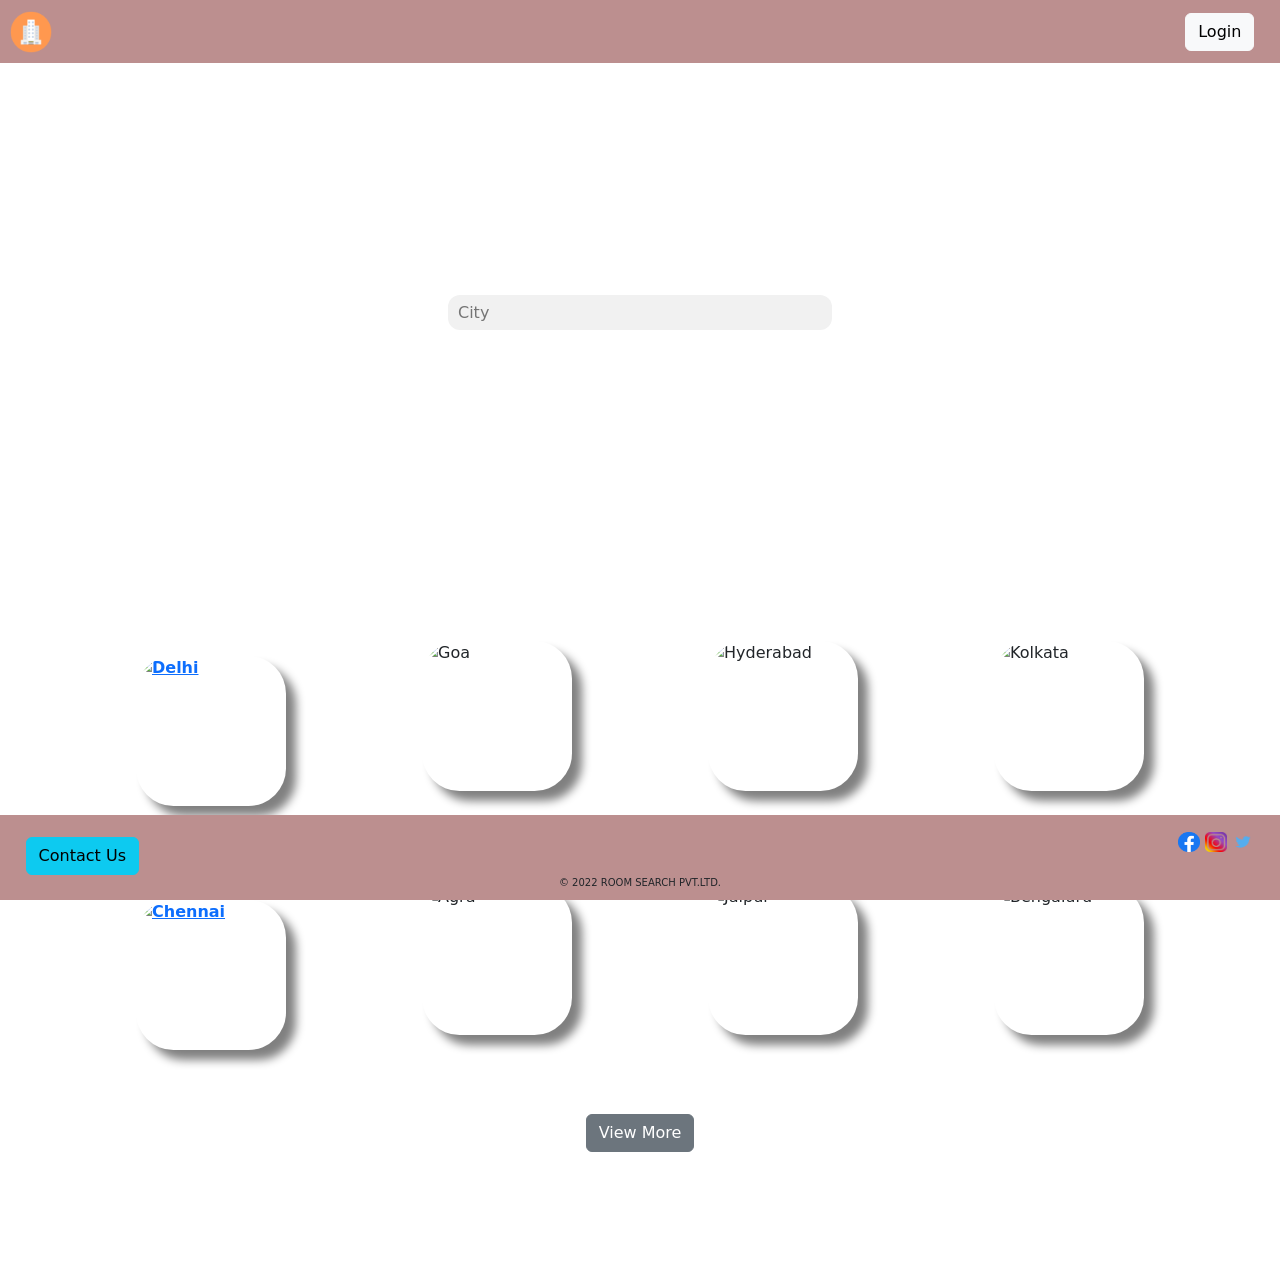
==== index.html @ f50f1df7 "Add files via upload" ====
<!DOCTYPE html>
<html lang="en">
  <head>
    <meta charset="UTF-8" />
    <meta http-equiv="X-UA-Compatible" content="IE=edge" />
    <meta name="viewport" content="width=device-width, initial-scale=1.0" />
    <title>Index</title>
    <link rel="stylesheet" href="styles/index.css" />
    <link rel="stylesheet" href="styles/common.css" />
    <link
      href="https://fonts.googleapis.com/css2?family=Ubuntu&display=swap"
      rel="stylesheet"
    />
    <!-- CSS only -->
    <link
      href="https://cdn.jsdelivr.net/npm/bootstrap@5.2.0-beta1/dist/css/bootstrap.min.css"
      rel="stylesheet"
      integrity="sha384-0evHe/X+R7YkIZDRvuzKMRqM+OrBnVFBL6DOitfPri4tjfHxaWutUpFmBp4vmVor"
      crossorigin="anonymous"
    />
    <!-- JavaScript Bundle with Popper -->
    <script
      src="https://cdn.jsdelivr.net/npm/bootstrap@5.2.0-beta1/dist/js/bootstrap.bundle.min.js"
      integrity="sha384-pprn3073KE6tl6bjs2QrFaJGz5/SUsLqktiwsUTF55Jfv3qYSDhgCecCxMW52nD2"
      crossorigin="anonymous"
    ></script>
    <script src="scripts/common.js"></script>
  </head>

  <body>
    <div class="main-container">
      <my-header class="header" id="header"></my-header>

      <section class="content">
        <form class="search-bar">
          <input class="search_bar" type="text" placeholder="City" />
        </form>

        <div class="core-img">
          <a href="list.html">
            <div class="img-container">
              <img
                class="core_main-img"
                src="https://media-cdn.tripadvisor.com/media/photo-s/15/33/fe/a2/new-delhi.jpg"
                alt="Delhi"
              />
              <div class="overlay">
                <div class="text">Delhi</div>
              </div>
            </div>
          </a>

          <div class="img-container">
            <img
              src="https://media-cdn.tripadvisor.com/media/photo-s/15/33/fc/f0/goa.jpg"
              alt="Goa"
              class="core_main-img"
            />
            <div class="overlay">
              <div class="text">Goa</div>
            </div>
          </div>

          <div class="img-container">
            <img
              src="https://media-cdn.tripadvisor.com/media/photo-s/0f/98/f7/df/charminar.jpg"
              alt="Hyderabad"
              class="core_main-img"
            />
            <div class="overlay">
              <div class="text">Hyderabad</div>
            </div>
          </div>

          <div class="img-container">
            <img
              src="https://media-cdn.tripadvisor.com/media/photo-s/15/33/fe/ac/kolkata-calcutta.jpg"
              alt="Kolkata"
              class="core_main-img"
            />
            <div class="overlay">
              <div class="text">Kolkata</div>
            </div>
          </div>
        </div>
        <div class="core-img">
          <a href="list.html">
            <div class="img-container">
              <img
                class="core_main-img"
                src="https://media-cdn.tripadvisor.com/media/photo-s/15/4d/46/b8/chennai-madras.jpg"
                alt="Chennai"
              />
              <div class="overlay">
                <div class="text">Chennai</div>
              </div>
            </div>
          </a>

          <div class="img-container">
            <img
              src="https://media-cdn.tripadvisor.com/media/photo-s/15/33/fc/fc/agra.jpg"
              alt="Agra"
              class="core_main-img"
            />
            <div class="overlay">
              <div class="text">Agra</div>
            </div>
          </div>

          <div class="img-container">
            <img
              src="https://media-cdn.tripadvisor.com/media/photo-s/10/a3/3b/8a/screenshot-2017-09-12.jpg"
              alt="Jaipur"
              class="core_main-img"
            />
            <div class="overlay">
              <div class="text">Jaipur</div>
            </div>
          </div>

          <div class="img-container">
            <img
              src="https://media-cdn.tripadvisor.com/media/photo-s/0c/d2/2f/7a/palace-from-the-outside.jpg"
              alt="Bengaluru"
              class="core_main-img"
            />
            <div class="overlay">
              <div class="text">Bengaluru</div>
            </div>
          </div>
        </div>

        <a class="btn-view_more" href="#">
          <div class="anchor">
            <button onclick="expand()" class="btn btn-secondary" id="viewless">
              View More
            </button>
          </div>
        </a>
      </section>
      <my-footer></my-footer>
    </div>
  </body>
</html>
---- styles/index.css ----
.core-img {
  margin: 4rem auto;
  display: flex;
  align-items: center;
  justify-content: space-evenly;
}

.img-container {
  position: relative;
  width: auto;
}

.img-container:hover .overlay {
  opacity: 1;
}

.core_main-img {
  display: block;
  height: 150px;
  width: 150px;
  border-radius: 25%;
  box-shadow: 10px 10px 10px grey;
}

.overlay {
  border-radius: 25%;
  position: absolute;
  top: 0;
  bottom: 0;
  left: 0;
  right: 0;
  height: auto;
  width: auto;
  opacity: 0;
  transition: 0.5s ease;
  background-color: rgba(40, 40, 40, 0.613);
}

.text {
  color: white;
  font-size: 20px;
  position: absolute;
  top: 50%;
  left: 50%;
  -webkit-transform: translate(-50%, -50%);
  -ms-transform: translate(-50%, -50%);
  transform: translate(-50%, -50%);
  text-align: center;
}

.img-container:hover .overlay {
  opacity: 1;
}

.search-bar {
  background-image: url('https://media-cdn.tripadvisor.com/media/photo-o/14/10/2e/af/india.jpg');
  background-repeat: no-repeat;
  background-size: cover;
  align-items: center;
  height: 500px;
  width: 100%;
  display: flex;
  justify-content: space-around;
  /* align-content: space-around; */
}

.search_bar {
  height: 7%;
  outline: none;
  border: 1px #ffffff00;
  background-color: #f1f1f1;
  padding-left: 10px;
  font-size: 16px;
  width: 30%;
  border-radius: 12px;
}

.btn-view_more {
  display: flex;
  align-items: center;
  justify-content: space-around;
  align-content: stretch;
}

.content {
  padding-top: 3.9rem;
}

@media screen and (min-device-width: 576px) and (max-device-width: 768px) {

  /* STYLES HERE */
  article {
    height: 1000px;
    display: flex;
    flex-direction: column;
  }

  article .cards {
    display: grid;
    grid-template-columns: auto auto;
    justify-content: space-evenly;
    align-content: space-evenly;

    align-items: center;
    margin-top: 20px;
    /* margin-left: 15%; */
    /* margin-right: 15%; */
    height: 450px;
    /* width: 600px; */
  }

  article .cards .card {
    display: flex;
    justify-content: center;
    align-items: center;
    width: 150px;
  }
}

@media screen and (max-device-width: 576px) {
  article {
    height: 1280px;
    display: flex;
    flex-direction: column;
  }

  article .search form input {
    width: 250px;
    border: 1px solid white;
    background-color: #f1f1f1;
    padding: 10px;
    font-size: 16px;
    border-radius: 12px;
    outline: none;
  }

  article .cards {
    /* grid-template-columns: auto; */
    justify-content: space-evenly;
    align-content: space-evenly;

    align-items: center;
    margin-top: 140px;
    margin-bottom: 140px;
    /* margin-left: 15%; */
    /* margin-right: 15%; */
    height: 450px;
    /* width: 600px; */
  }

  article .cards .card {
    position: relative;
    display: flex;
    justify-content: center;
    align-items: center;
    width: 150px;
    margin-bottom: 20px;
  }
}

#none {
  display: none;
}
---- styles/common.css ----
body {
  margin: 0;
  background-color: #e0e0e0;
  font-family: 'Ubuntu', sans-serif;
}

.header-logo {
  margin-top: 0;
}

a {
  text-decoration: none;
  color: black;
  font-weight: bold;
  margin-top: 30px;
}

.header {
  height: 63px;

  top: 0;
  display: flex;
  justify-content: space-between;
  align-items: center;
  position: fixed;
  width: 100%;
  overflow: hidden;
}

.footer {
  position: fixed;
  left: 0;
  bottom: 0;
  width: 100%;
}

.index-footer {
  display: flex;
  justify-content: space-between;
  align-items: center;
  margin: auto 2%;
  height: 60px;
  align-content: flex-end;
  flex-wrap: wrap;
}

.contact-ftr,
.social-icons {
  align-items: center;
}

.copy_right-ftr {
  padding-bottom: 10px;
  text-align: center;
}

.copy_right-p {
  font-size: 10px;
  margin: 0;
}

.login-tag {
  margin-right: 2%;
}

.logo-img {
  margin-left: 1%;
  width: 60px;
}

.header,
.footer {
  background-color: #bc8f8f;
}

.social-icon {
  height: 20px;
  width: 22px;
  /* margin-right: 2%; */
}

.main-container {
  position: relative;
  min-height: 100vh;
}

.content {
  padding-bottom: 7rem;
}

/* 
.contact_us {
  margin-left: 2%;
} */

.checked {
  color: orange;
}

@media screen and (max-device-width: 576px) {
  footer {
    background-color: rosybrown;
    display: flex;
    align-items: center;
    height: 90px;
    position: fixed;
    width: 100%;
    bottom: 0px;
  }

  footer .btn {
    width: 105px;
    height: 35px;
  }

  footer p {
    position: absolute;
    left: 38%;
    /* float: center; */
    font-size: 10px;
    top: 5px;
  }
}
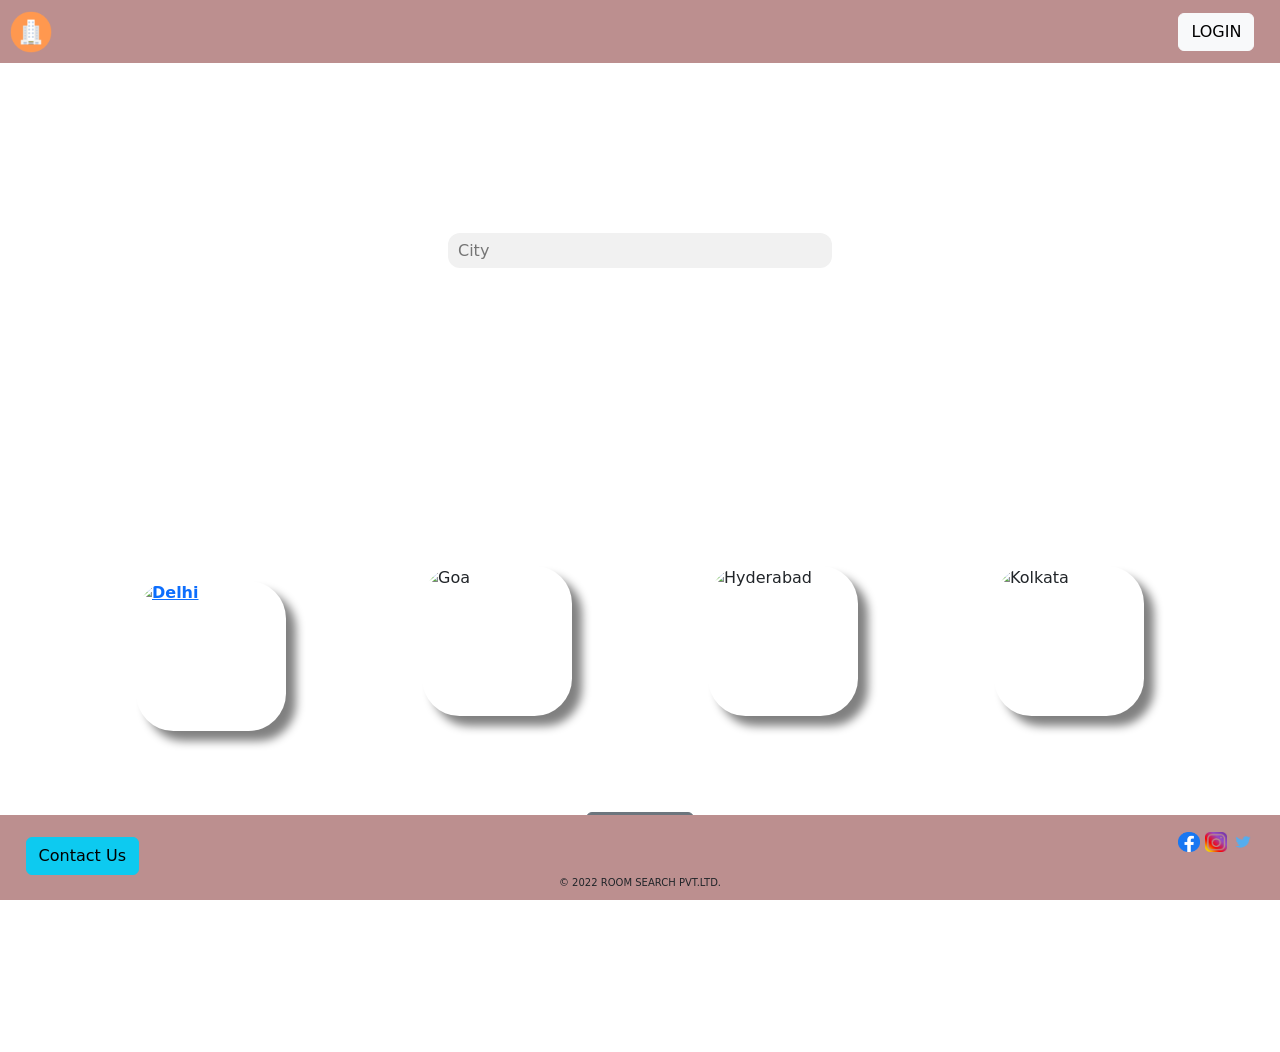
==== commit e5588917: "Checkpoint 11 Checkpoint 11" ====
--- a/index.html
+++ b/index.html
@@ -1,96 +1,76 @@
 <!DOCTYPE html>
 <html lang="en">
-  <head>
-    <meta charset="UTF-8" />
-    <meta http-equiv="X-UA-Compatible" content="IE=edge" />
-    <meta name="viewport" content="width=device-width, initial-scale=1.0" />
-    <title>Index</title>
-    <link rel="stylesheet" href="styles/index.css" />
-    <link rel="stylesheet" href="styles/common.css" />
-    <link
-      href="https://fonts.googleapis.com/css2?family=Ubuntu&display=swap"
-      rel="stylesheet"
-    />
-    <!-- CSS only -->
-    <link
-      href="https://cdn.jsdelivr.net/npm/bootstrap@5.2.0-beta1/dist/css/bootstrap.min.css"
-      rel="stylesheet"
-      integrity="sha384-0evHe/X+R7YkIZDRvuzKMRqM+OrBnVFBL6DOitfPri4tjfHxaWutUpFmBp4vmVor"
-      crossorigin="anonymous"
-    />
-    <!-- JavaScript Bundle with Popper -->
-    <script
-      src="https://cdn.jsdelivr.net/npm/bootstrap@5.2.0-beta1/dist/js/bootstrap.bundle.min.js"
-      integrity="sha384-pprn3073KE6tl6bjs2QrFaJGz5/SUsLqktiwsUTF55Jfv3qYSDhgCecCxMW52nD2"
-      crossorigin="anonymous"
-    ></script>
-    <script src="scripts/common.js"></script>
-  </head>
 
-  <body>
-    <div class="main-container">
-      <my-header class="header" id="header"></my-header>
+<head>
+  <meta charset="UTF-8" />
+  <meta http-equiv="X-UA-Compatible" content="IE=edge" />
+  <meta name="viewport" content="width=device-width, initial-scale=1.0" />
+  <title>Index</title>
+  <link rel="stylesheet" href="styles/index.css" />
+  <link rel="stylesheet" href="styles/common.css" />
+  <link href="https://fonts.googleapis.com/css2?family=Ubuntu&display=swap" rel="stylesheet" />
+  <!-- CSS only -->
+  <link href="https://cdn.jsdelivr.net/npm/bootstrap@5.2.0-beta1/dist/css/bootstrap.min.css" rel="stylesheet"
+    integrity="sha384-0evHe/X+R7YkIZDRvuzKMRqM+OrBnVFBL6DOitfPri4tjfHxaWutUpFmBp4vmVor" crossorigin="anonymous" />
+  <!-- JavaScript Bundle with Popper -->
+  <script src="https://ajax.googleapis.com/ajax/libs/jquery/3.6.0/jquery.min.js"></script>
+  <script src="https://cdn.jsdelivr.net/npm/bootstrap@5.2.0-beta1/dist/js/bootstrap.bundle.min.js"
+    integrity="sha384-pprn3073KE6tl6bjs2QrFaJGz5/SUsLqktiwsUTF55Jfv3qYSDhgCecCxMW52nD2"
+    crossorigin="anonymous"></script>
+</head>
 
-      <section class="content">
-        <form class="search-bar">
-          <input class="search_bar" type="text" placeholder="City" />
-        </form>
+<body>
+  <div class="main-container">
+    <my-header class="header" id="header"></my-header>
 
+    <section class="content">
+      <form class="search-bar" autocomplete="off">
+        <input class="search_bar" type="text" placeholder="City" />
+      </form>
+
+      <!-- <div class=" showContent "> -->
+      <div class="core-img">
+        <a href="list.html">
+          <div class="img-container">
+            <img class="core_main-img" src="https://media-cdn.tripadvisor.com/media/photo-s/15/33/fe/a2/new-delhi.jpg"
+              alt="Delhi" />
+            <div class="overlay">
+              <div class="text">Delhi</div>
+            </div>
+          </div>
+        </a>
+
+        <div class="img-container">
+          <img src="https://media-cdn.tripadvisor.com/media/photo-s/15/33/fc/f0/goa.jpg" alt="Goa"
+            class="core_main-img" />
+          <div class="overlay">
+            <div class="text">Goa</div>
+          </div>
+        </div>
+
+        <div class="img-container">
+          <img src="https://media-cdn.tripadvisor.com/media/photo-s/0f/98/f7/df/charminar.jpg" alt="Hyderabad"
+            class="core_main-img" />
+          <div class="overlay">
+            <div class="text">Hyderabad</div>
+          </div>
+        </div>
+
+        <div class="img-container">
+          <img src="https://media-cdn.tripadvisor.com/media/photo-s/15/33/fe/ac/kolkata-calcutta.jpg" alt="Kolkata"
+            class="core_main-img" />
+          <div class="overlay">
+            <div class="text">Kolkata</div>
+          </div>
+        </div>
+      </div>
+
+      <div id="view-more-city-cards">
         <div class="core-img">
           <a href="list.html">
             <div class="img-container">
-              <img
-                class="core_main-img"
-                src="https://media-cdn.tripadvisor.com/media/photo-s/15/33/fe/a2/new-delhi.jpg"
-                alt="Delhi"
-              />
-              <div class="overlay">
-                <div class="text">Delhi</div>
-              </div>
-            </div>
-          </a>
-
-          <div class="img-container">
-            <img
-              src="https://media-cdn.tripadvisor.com/media/photo-s/15/33/fc/f0/goa.jpg"
-              alt="Goa"
-              class="core_main-img"
-            />
-            <div class="overlay">
-              <div class="text">Goa</div>
-            </div>
-          </div>
-
-          <div class="img-container">
-            <img
-              src="https://media-cdn.tripadvisor.com/media/photo-s/0f/98/f7/df/charminar.jpg"
-              alt="Hyderabad"
-              class="core_main-img"
-            />
-            <div class="overlay">
-              <div class="text">Hyderabad</div>
-            </div>
-          </div>
-
-          <div class="img-container">
-            <img
-              src="https://media-cdn.tripadvisor.com/media/photo-s/15/33/fe/ac/kolkata-calcutta.jpg"
-              alt="Kolkata"
-              class="core_main-img"
-            />
-            <div class="overlay">
-              <div class="text">Kolkata</div>
-            </div>
-          </div>
-        </div>
-        <div class="core-img">
-          <a href="list.html">
-            <div class="img-container">
-              <img
-                class="core_main-img"
-                src="https://media-cdn.tripadvisor.com/media/photo-s/15/4d/46/b8/chennai-madras.jpg"
-                alt="Chennai"
-              />
+              <img class="core_main-img"
+                src="https://media-cdn.tripadvisor.com/media/photo-s/15/4d/46/b8/chennai-madras.jpg" alt="Chennai" />
               <div class="overlay">
                 <div class="text">Chennai</div>
               </div>
@@ -98,48 +78,45 @@
           </a>
 
           <div class="img-container">
-            <img
-              src="https://media-cdn.tripadvisor.com/media/photo-s/15/33/fc/fc/agra.jpg"
-              alt="Agra"
-              class="core_main-img"
-            />
+            <img src="https://media-cdn.tripadvisor.com/media/photo-s/15/33/fc/fc/agra.jpg" alt="Agra"
+              class="core_main-img" />
             <div class="overlay">
               <div class="text">Agra</div>
             </div>
           </div>
 
           <div class="img-container">
-            <img
-              src="https://media-cdn.tripadvisor.com/media/photo-s/10/a3/3b/8a/screenshot-2017-09-12.jpg"
-              alt="Jaipur"
-              class="core_main-img"
-            />
+            <img src="https://media-cdn.tripadvisor.com/media/photo-s/10/a3/3b/8a/screenshot-2017-09-12.jpg"
+              alt="Jaipur" class="core_main-img" />
             <div class="overlay">
               <div class="text">Jaipur</div>
             </div>
           </div>
 
           <div class="img-container">
-            <img
-              src="https://media-cdn.tripadvisor.com/media/photo-s/0c/d2/2f/7a/palace-from-the-outside.jpg"
-              alt="Bengaluru"
-              class="core_main-img"
-            />
+            <img src="https://media-cdn.tripadvisor.com/media/photo-s/0c/d2/2f/7a/palace-from-the-outside.jpg"
+              alt="Bengaluru" class="core_main-img" />
             <div class="overlay">
               <div class="text">Bengaluru</div>
             </div>
           </div>
         </div>
+      </div>
 
-        <a class="btn-view_more" href="#">
-          <div class="anchor">
-            <button onclick="expand()" class="btn btn-secondary" id="viewless">
-              View More
-            </button>
-          </div>
+
+      <div class="anchor btn-view">
+        <a id="view-more">
+          <button class="more-Btn btn btn-secondary btn-view_more" id="view_more">
+            View More
+          </button>
         </a>
-      </section>
-      <my-footer></my-footer>
-    </div>
-  </body>
-</html>
+      </div>
+
+    </section>
+    <my-footer></my-footer>
+  </div>
+  <script src="scripts/index.js"></script>
+  <script src="scripts/common.js"></script>
+</body>
+
+</html>
--- a/styles/index.css
+++ b/styles/index.css
@@ -1,17 +1,34 @@
-.core-img {
-  margin: 4rem auto;
-  display: flex;
-  align-items: center;
-  justify-content: space-evenly;
-}
-
 .img-container {
   position: relative;
   width: auto;
 }
 
+.core-img {
+  display: flex;
+  align-items: center;  
+  justify-content: space-evenly;
+  padding: 4% 0%;
+}
+
+.city-image {
+  height: 150px;
+  width: 150px;
+  border-radius: 25%;
+  box-shadow: 10px 10px 10px grey;
+}
+
 .img-container:hover .overlay {
   opacity: 1;
+}
+
+#view-more {
+  margin-bottom: 7%;
+  display: flex;
+  justify-content: center;
+}
+
+#view-more-city-cards {
+  display: none;
 }
 
 .core_main-img {
@@ -75,89 +92,17 @@
   border-radius: 12px;
 }
 
-.btn-view_more {
+.btn-view {
   display: flex;
   align-items: center;
   justify-content: space-around;
   align-content: stretch;
 }
 
-.content {
+/* .content {
   padding-top: 3.9rem;
-}
-
-@media screen and (min-device-width: 576px) and (max-device-width: 768px) {
-
-  /* STYLES HERE */
-  article {
-    height: 1000px;
-    display: flex;
-    flex-direction: column;
-  }
-
-  article .cards {
-    display: grid;
-    grid-template-columns: auto auto;
-    justify-content: space-evenly;
-    align-content: space-evenly;
-
-    align-items: center;
-    margin-top: 20px;
-    /* margin-left: 15%; */
-    /* margin-right: 15%; */
-    height: 450px;
-    /* width: 600px; */
-  }
-
-  article .cards .card {
-    display: flex;
-    justify-content: center;
-    align-items: center;
-    width: 150px;
-  }
-}
-
-@media screen and (max-device-width: 576px) {
-  article {
-    height: 1280px;
-    display: flex;
-    flex-direction: column;
-  }
-
-  article .search form input {
-    width: 250px;
-    border: 1px solid white;
-    background-color: #f1f1f1;
-    padding: 10px;
-    font-size: 16px;
-    border-radius: 12px;
-    outline: none;
-  }
-
-  article .cards {
-    /* grid-template-columns: auto; */
-    justify-content: space-evenly;
-    align-content: space-evenly;
-
-    align-items: center;
-    margin-top: 140px;
-    margin-bottom: 140px;
-    /* margin-left: 15%; */
-    /* margin-right: 15%; */
-    height: 450px;
-    /* width: 600px; */
-  }
-
-  article .cards .card {
-    position: relative;
-    display: flex;
-    justify-content: center;
-    align-items: center;
-    width: 150px;
-    margin-bottom: 20px;
-  }
-}
-
+} */
+/* 
 #none {
   display: none;
-}
+} */
--- a/styles/common.css
+++ b/styles/common.css
@@ -68,6 +68,15 @@
   width: 60px;
 }
 
+#loginBtn {
+  margin-right: 2%;
+}
+
+#login-form {
+  display: flex;
+  flex-direction: column;
+}
+
 .header,
 .footer {
   background-color: #bc8f8f;
@@ -120,4 +129,4 @@
     font-size: 10px;
     top: 5px;
   }
-}
+}
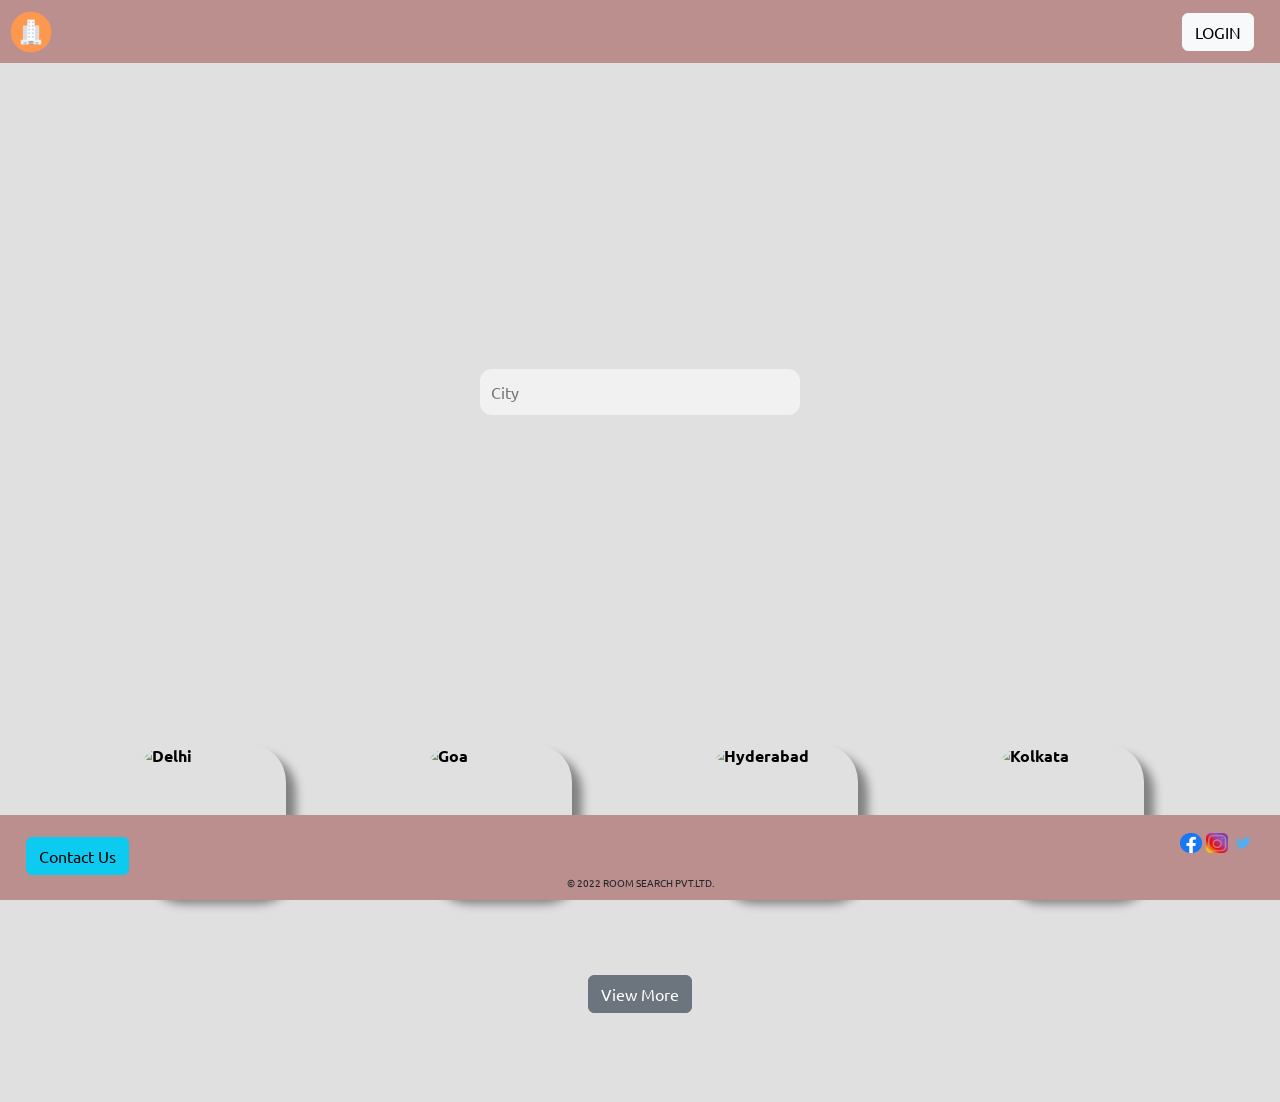
==== commit 7bfd8be3: "api key" ====
--- a/index.html
+++ b/index.html
@@ -6,8 +6,7 @@
   <meta http-equiv="X-UA-Compatible" content="IE=edge" />
   <meta name="viewport" content="width=device-width, initial-scale=1.0" />
   <title>Index</title>
-  <link rel="stylesheet" href="styles/index.css" />
-  <link rel="stylesheet" href="styles/common.css" />
+
   <link href="https://fonts.googleapis.com/css2?family=Ubuntu&display=swap" rel="stylesheet" />
   <!-- CSS only -->
   <link href="https://cdn.jsdelivr.net/npm/bootstrap@5.2.0-beta1/dist/css/bootstrap.min.css" rel="stylesheet"
@@ -17,20 +16,30 @@
   <script src="https://cdn.jsdelivr.net/npm/bootstrap@5.2.0-beta1/dist/js/bootstrap.bundle.min.js"
     integrity="sha384-pprn3073KE6tl6bjs2QrFaJGz5/SUsLqktiwsUTF55Jfv3qYSDhgCecCxMW52nD2"
     crossorigin="anonymous"></script>
+  <link rel="stylesheet" href="styles/common.css" />
+  <link rel="stylesheet" href="styles/index.css" />
 </head>
 
 <body>
+  <div id="loader"></div>
+
   <div class="main-container">
     <my-header class="header" id="header"></my-header>
 
-    <section class="content">
-      <form class="search-bar" autocomplete="off">
-        <input class="search_bar" type="text" placeholder="City" />
-      </form>
+    <section class="content" id="index-container">
+      <div id="banner">
+        <div id="search-bar">
+          <!-- Added form element for search bar to take input-->
+          <!--Make sure the form has the autocomplete function switched off:-->
+          <form autocomplete="off">
+            <input id="search-input" type="text" placeholder="City" />
+          </form>
+        </div>
+      </div>
 
       <!-- <div class=" showContent "> -->
       <div class="core-img">
-        <a href="list.html">
+        <a href="list.html?city=Delhi">
           <div class="img-container">
             <img class="core_main-img" src="https://media-cdn.tripadvisor.com/media/photo-s/15/33/fe/a2/new-delhi.jpg"
               alt="Delhi" />
@@ -40,34 +49,40 @@
           </div>
         </a>
 
-        <div class="img-container">
-          <img src="https://media-cdn.tripadvisor.com/media/photo-s/15/33/fc/f0/goa.jpg" alt="Goa"
-            class="core_main-img" />
-          <div class="overlay">
-            <div class="text">Goa</div>
+        <a href="list.html?city=Goa">
+          <div class="img-container">
+            <img src="https://media-cdn.tripadvisor.com/media/photo-s/15/33/fc/f0/goa.jpg" alt="Goa"
+              class="core_main-img" />
+            <div class="overlay">
+              <div class="text">Goa</div>
+            </div>
           </div>
-        </div>
+        </a>
 
-        <div class="img-container">
-          <img src="https://media-cdn.tripadvisor.com/media/photo-s/0f/98/f7/df/charminar.jpg" alt="Hyderabad"
-            class="core_main-img" />
-          <div class="overlay">
-            <div class="text">Hyderabad</div>
+        <a href="list.html?city=Hyderabad">
+          <div class="img-container">
+            <img src="https://media-cdn.tripadvisor.com/media/photo-s/0f/98/f7/df/charminar.jpg" alt="Hyderabad"
+              class="core_main-img" />
+            <div class="overlay">
+              <div class="text">Hyderabad</div>
+            </div>
           </div>
-        </div>
+        </a>
 
-        <div class="img-container">
-          <img src="https://media-cdn.tripadvisor.com/media/photo-s/15/33/fe/ac/kolkata-calcutta.jpg" alt="Kolkata"
-            class="core_main-img" />
-          <div class="overlay">
-            <div class="text">Kolkata</div>
+        <a href="list.html?city=Kolkata">
+          <div class="img-container">
+            <img src="https://media-cdn.tripadvisor.com/media/photo-s/15/33/fe/ac/kolkata-calcutta.jpg" alt="Kolkata"
+              class="core_main-img" />
+            <div class="overlay">
+              <div class="text">Kolkata</div>
+            </div>
           </div>
-        </div>
+        </a>
       </div>
 
       <div id="view-more-city-cards">
         <div class="core-img">
-          <a href="list.html">
+          <a href="list.html?city=Chennai">
             <div class="img-container">
               <img class="core_main-img"
                 src="https://media-cdn.tripadvisor.com/media/photo-s/15/4d/46/b8/chennai-madras.jpg" alt="Chennai" />
@@ -77,46 +92,50 @@
             </div>
           </a>
 
-          <div class="img-container">
-            <img src="https://media-cdn.tripadvisor.com/media/photo-s/15/33/fc/fc/agra.jpg" alt="Agra"
-              class="core_main-img" />
-            <div class="overlay">
-              <div class="text">Agra</div>
+          <a href="list.html?city=Agra">
+            <div class="img-container">
+              <img src="https://media-cdn.tripadvisor.com/media/photo-s/15/33/fc/fc/agra.jpg" alt="Agra"
+                class="core_main-img" />
+              <div class="overlay">
+                <div class="text">Agra</div>
+              </div>
             </div>
-          </div>
+          </a>
 
-          <div class="img-container">
-            <img src="https://media-cdn.tripadvisor.com/media/photo-s/10/a3/3b/8a/screenshot-2017-09-12.jpg"
-              alt="Jaipur" class="core_main-img" />
-            <div class="overlay">
-              <div class="text">Jaipur</div>
+          <a href="list.html?city=Jaipur">
+            <div class="img-container">
+              <img src="https://media-cdn.tripadvisor.com/media/photo-s/10/a3/3b/8a/screenshot-2017-09-12.jpg"
+                alt="Jaipur" class="core_main-img" />
+              <div class="overlay">
+                <div class="text">Jaipur</div>
+              </div>
             </div>
-          </div>
+          </a>
 
-          <div class="img-container">
-            <img src="https://media-cdn.tripadvisor.com/media/photo-s/0c/d2/2f/7a/palace-from-the-outside.jpg"
-              alt="Bengaluru" class="core_main-img" />
-            <div class="overlay">
-              <div class="text">Bengaluru</div>
+          <a href="list.html?city=Bengaluru">
+            <div class="img-container">
+              <img src="https://media-cdn.tripadvisor.com/media/photo-s/0c/d2/2f/7a/palace-from-the-outside.jpg"
+                alt="Bengaluru" class="core_main-img" />
+              <div class="overlay">
+                <div class="text">Bengaluru</div>
+              </div>
             </div>
-          </div>
+          </a>
         </div>
       </div>
 
-
-      <div class="anchor btn-view">
+      <div class="btn-view">
         <a id="view-more">
           <button class="more-Btn btn btn-secondary btn-view_more" id="view_more">
             View More
           </button>
         </a>
       </div>
-
     </section>
     <my-footer></my-footer>
   </div>
+  <script src="scripts/common.js"></script>
   <script src="scripts/index.js"></script>
-  <script src="scripts/common.js"></script>
 </body>
 
 </html>
--- a/styles/common.css
+++ b/styles/common.css
@@ -2,6 +2,7 @@
   margin: 0;
   background-color: #e0e0e0;
   font-family: 'Ubuntu', sans-serif;
+  overflow: hidden;
 }
 
 .header-logo {
@@ -94,13 +95,9 @@
 }
 
 .content {
-  padding-bottom: 7rem;
+  padding-top: 1rem;
+  overflow: hidden;
 }
-
-/* 
-.contact_us {
-  margin-left: 2%;
-} */
 
 .checked {
   color: orange;
--- a/styles/index.css
+++ b/styles/index.css
@@ -5,7 +5,7 @@
 
 .core-img {
   display: flex;
-  align-items: center;  
+  /* align-items: center; */
   justify-content: space-evenly;
   padding: 4% 0%;
 }
@@ -69,18 +69,6 @@
   opacity: 1;
 }
 
-.search-bar {
-  background-image: url('https://media-cdn.tripadvisor.com/media/photo-o/14/10/2e/af/india.jpg');
-  background-repeat: no-repeat;
-  background-size: cover;
-  align-items: center;
-  height: 500px;
-  width: 100%;
-  display: flex;
-  justify-content: space-around;
-  /* align-content: space-around; */
-}
-
 .search_bar {
   height: 7%;
   outline: none;
@@ -99,10 +87,40 @@
   align-content: stretch;
 }
 
-/* .content {
+.content {
   padding-top: 3.9rem;
-} */
-/* 
+}
+
 #none {
   display: none;
-} */+}
+
+#banner {
+  background-image: url("https://media-cdn.tripadvisor.com/media/photo-o/14/10/2e/af/india.jpg");
+  height: 600px;
+  background-position: center;
+  background-repeat: no-repeat;
+  background-size: cover;
+  position: relative;
+}
+
+#search-bar {
+  position: absolute;
+  top: 55%;
+  left: 50%;
+  transform: translate(-50%, -50%);
+  width: 25%;
+}
+
+#search-input {
+  border: 1px solid transparent;
+  background-color: #f1f1f1;
+  padding: 10px;
+  font-size: 16px;
+  border-radius: 12px;
+  width: 100%;
+}
+
+#search-input:focus {
+  outline: none;
+}
